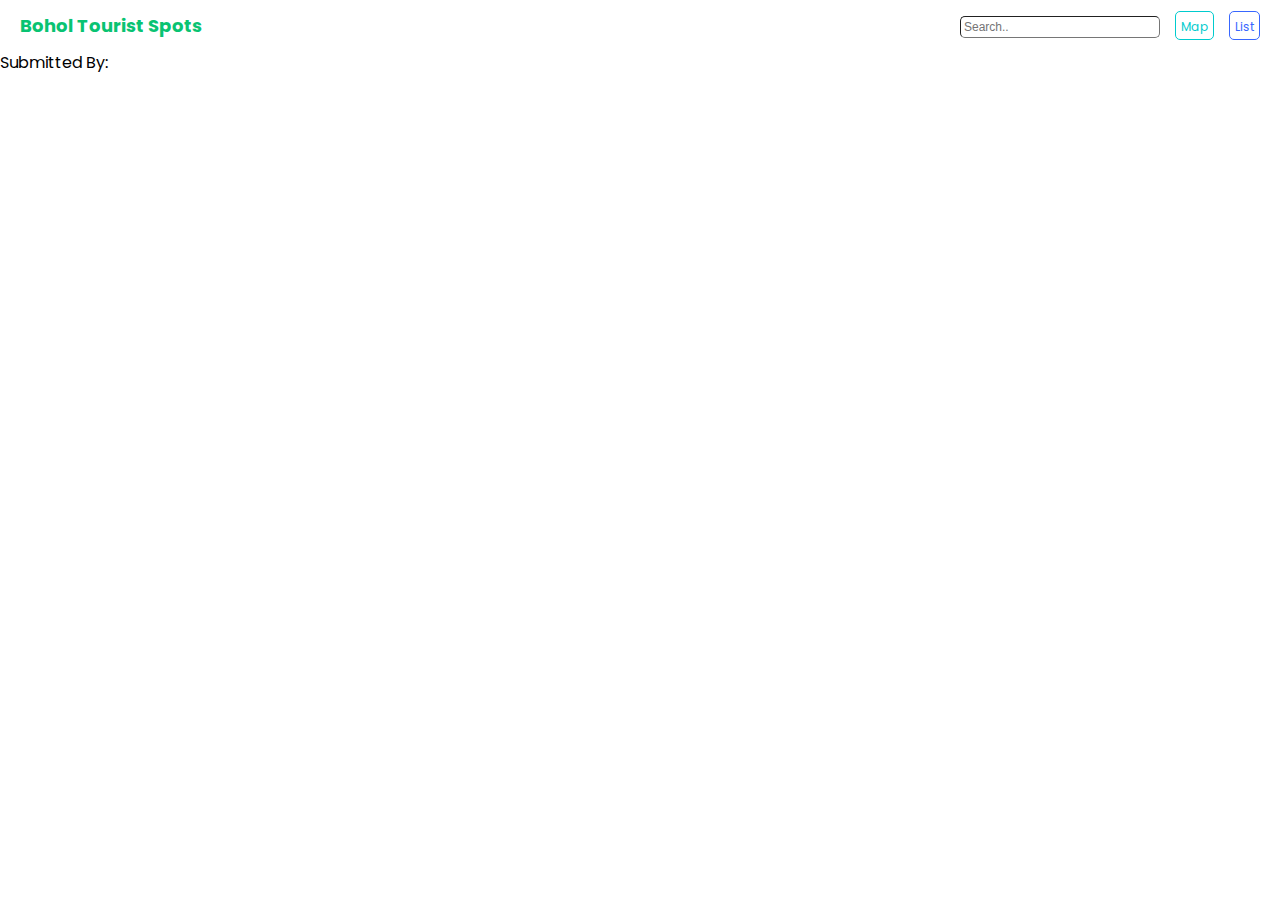
==== about.html @ fd9801b9 "add empty list and about page, modify map.js to make support for more than one image" ====
<!DOCTYPE html>

<html lang="en">
<head>
  <meta charset="UTF-8" />
  <meta http-equiv="X-UA-Compatible" content="IE=edge" />
  <meta name="viewport" content="width=device-width, initial-scale=1.0" />

    <title>Bohol Tourist Spots</title>
    <link rel = "icon" href = "res/images/title-icon.png" type = "image/x-icon">

    <!--Styles from local-->
    <link rel="stylesheet" href="style/general.css"/>
    <link rel="stylesheet" href="style/nav.css"/>

    <meta name="viewport" content="width=device-width,initial-scale=1.0, maximum-scale=1.0, user-scalable=no" />
</head>
<body>
  <!--Navigation and Search bar-->
  <div id="title-mobile">Bohol Tourist Spots</div>
  <header>
    <div id="title-desktop">Bohol Tourist Spots</div>
      <nav>
        <ul>  
          <li>
            <div class="search-container">
                <form action="/action_page.php">
                  <input type="text" placeholder="Search.." name="search" id="searchbox">
                </form>
              </div>
          </li>
          <li id="mapview"><a href="/">Map</a></li>
          <li id="listview"><a href="/spot-list.html">List</a></li>
        </ul>
      </nav>
    </header>
    <div>Submitted By:</div>
</body>
</html>
---- style/general.css ----
* {
    padding: 0;
    margin: 0;
    box-sizing: border-box;
}
  
html, body {
    width: 100%;
    height: 100%;
    margin: 0;
    padding: 0;
    background-color: #ffffff;
    color: rgb(0, 0, 0);
    font-family: "Poppins", sans-serif;
}
---- style/nav.css ----
@import url("https://fonts.googleapis.com/css2?family=Poppins:wght@400;700&display=swap");


header a {
  text-decoration: none;
}

header {
  padding: 0 20px;
  background-color: #ffffff;
  height: 50px;
  display: flex;
  align-items: left;
  justify-content: space-between;
  width: 100%;
}

#title-desktop {
  font-weight: bold;
  font-size: 18px;
  display: flex;
  align-items: center;
  color: #09c372;
}

#title-mobile {
  font-weight: bold;
  font-size: 24px;
  display: none;
  margin-left: 10%;
  color: #09c372;
}

ul {
  list-style: none;
  height: 100%;
  display: flex;
  align-items: center;
  justify-content: space-evenly;
}

ul a {
  color: rgb(7, 7, 7);
  font-size: 12px;
}

ul li {
  margin-left: 15px;
}

ul li:hover {
  transform: scale(1.1);
  transition: 0.3s;
}

#listview {
  border: 1px solid #3867ff;
  padding: 1px 5px 1px 5px;
  border-radius: 5px;
}

#mapview {
  border: 1px solid #00cbce;
  padding: 1px 5px 1px 5px;
  border-radius: 5px;
  
}

#mapview a {
  color: #00cbce;
}
#listview a {
  color: #3867ff;
}

#searchbox {
  border-radius: 5px;
  border-width: 1.5px;
  padding: 3px;
  font-size: 12px;
  width: 200px;
}

@media only screen and (max-width: 600px) {
  #title-desktop {
    display: none;
  }
  #title-mobile {
    display: block;
  }
  #searchbox {
    width: 60vw;
  }
  header {
    padding: 0;
  }
}
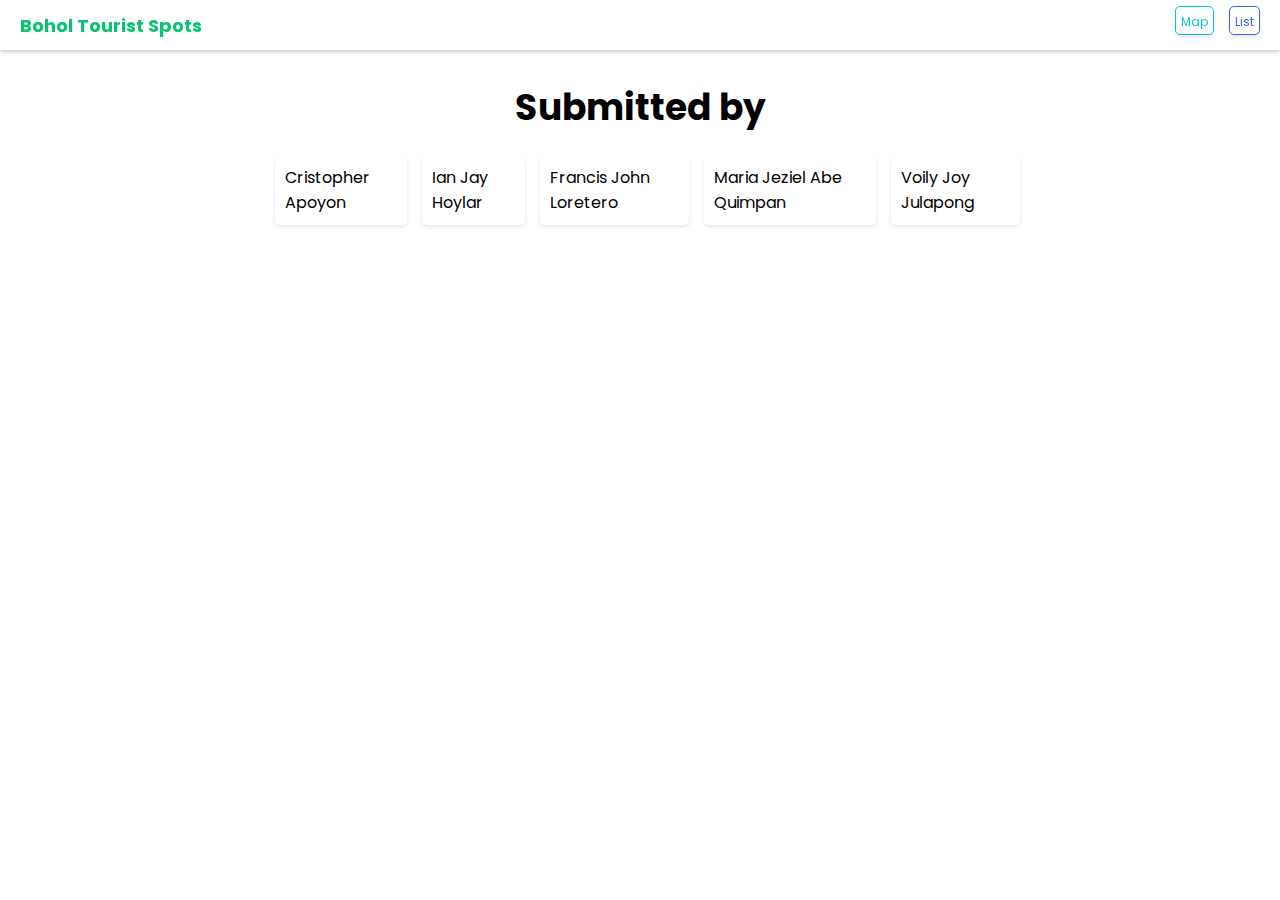
==== commit 5ce96b79: "add about page" ====
--- a/about.html
+++ b/about.html
@@ -12,28 +12,32 @@
     <!--Styles from local-->
     <link rel="stylesheet" href="style/general.css"/>
     <link rel="stylesheet" href="style/nav.css"/>
+    <link rel="stylesheet" href="style/about.css"/>
 
     <meta name="viewport" content="width=device-width,initial-scale=1.0, maximum-scale=1.0, user-scalable=no" />
 </head>
 <body>
   <!--Navigation and Search bar-->
   <div id="title-mobile">Bohol Tourist Spots</div>
-  <header>
+  <header style="position: fixed; top: 0;">
     <div id="title-desktop">Bohol Tourist Spots</div>
       <nav>
         <ul>  
-          <li>
-            <div class="search-container">
-                <form action="/action_page.php">
-                  <input type="text" placeholder="Search.." name="search" id="searchbox">
-                </form>
-              </div>
-          </li>
-          <li id="mapview"><a href="/">Map</a></li>
-          <li id="listview"><a href="/spot-list.html">List</a></li>
+          <li id="mapview"><a href="./">Map</a></li>
+          <li id="listview"><a href="./spot-list.html">List</a></li>
         </ul>
       </nav>
     </header>
-    <div>Submitted By:</div>
+    <div class="container">
+      <h1>Submitted by</h1>
+      <ul class="name-ul" ondragover="event.preventDefault()" ondrop="drop(event)">
+        <li draggable="true" ondragstart="drag(event)">Cristopher Apoyon</li>
+        <li draggable="true" ondragstart="drag(event)">Ian Jay Hoylar</li>
+        <li draggable="true" ondragstart="drag(event)">Francis John Loretero</li>
+        <li draggable="true" ondragstart="drag(event)">Maria Jeziel Abe Quimpan</li>
+        <li draggable="true" ondragstart="drag(event)">Voily Joy Julapong</li>
+      </ul>
+    </div>
+    <script src="./script/about.js"></script>
 </body>
 </html>--- a/style/nav.css
+++ b/style/nav.css
@@ -13,6 +13,7 @@
   align-items: left;
   justify-content: space-between;
   width: 100%;
+  box-shadow: 0 2px 4px 0 rgba(0,0,0,.2);
 }
 
 #title-desktop {
@@ -58,6 +59,9 @@
   padding: 1px 5px 1px 5px;
   border-radius: 5px;
 }
+#listview a {
+  color: #3867ff;
+}
 
 #mapview {
   border: 1px solid #00cbce;
@@ -65,12 +69,8 @@
   border-radius: 5px;
   
 }
-
 #mapview a {
   color: #00cbce;
-}
-#listview a {
-  color: #3867ff;
 }
 
 #searchbox {
--- a/style/about.css
+++ b/style/about.css
@@ -0,0 +1,42 @@
+.container {
+    max-width: 800px;
+    margin: 0 auto;
+    padding: 20px;
+  }
+  h1 {
+    text-align: center;
+    font-size: 36px;
+    margin-top: 60px;
+  }
+  .name-ul {
+    list-style: none;
+    padding: 0;
+    margin: 0;
+    margin-top: 20px;
+  }
+  li {
+    padding: 10px;
+    background-color: #fff;
+    border-radius: 5px;
+    box-shadow: 0px 2px 4px rgba(0, 0, 0, 0.1);
+    margin-bottom: 10px;
+    animation: fadein 0.5s;
+    cursor: move;
+  }
+  li:hover {
+    transform: translateY(-5px);
+    box-shadow: 0px 8px 12px rgba(0, 0, 0, 0.2);
+  }
+  @media only screen and (max-width: 600px) {
+    h1 {
+      font-size: 24px;
+    }
+    li {
+      padding: 5px;
+      font-size: 14px;
+    }
+  }
+  @keyframes fadein {
+    from { opacity: 0; }
+    to { opacity: 1; }
+  }